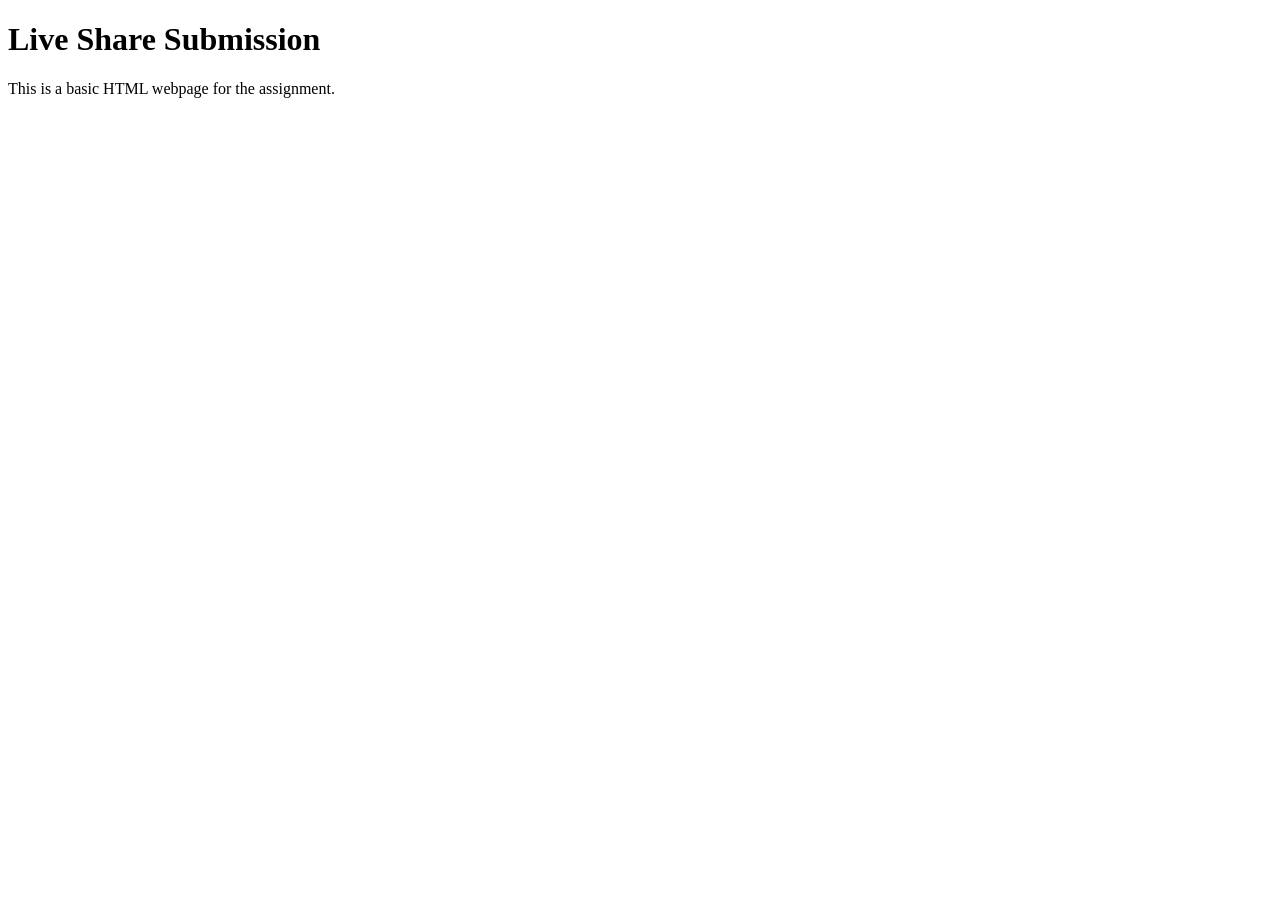
==== index.html @ 3de421b4 "Add files via upload" ====
<!DOCTYPE html>
<html lang="en">
<head>
<meta charset="UTF-8">
<meta name="viewport" content="width=device-width, initial-scale=1.0">
<title>Live Share Assignment</title>
</head>
<body>
<h1>Live Share Submission</h1>
<p>This is a basic HTML webpage for the assignment.</p>
</body>
</html>
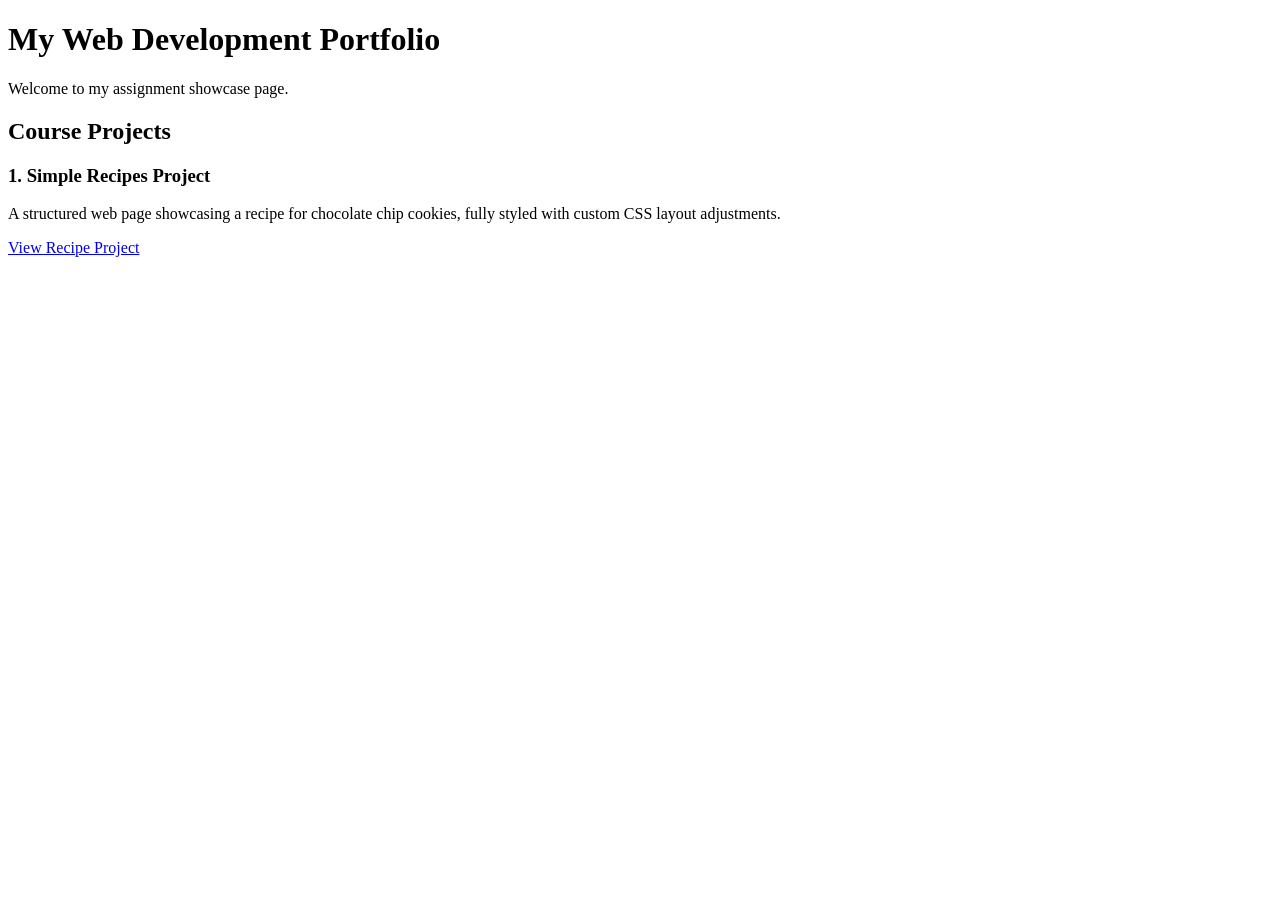
==== commit 369f230d: "Revise index.html for portfolio presentation Updated the title and content to reflect a web developm" ====
--- a/index.html
+++ b/index.html
@@ -3,10 +3,22 @@
 <head>
 <meta charset="UTF-8">
 <meta name="viewport" content="width=device-width, initial-scale=1.0">
-<title>Live Share Assignment</title>
+<title>My Web Development Portfolio</title>
+<link rel="stylesheet" href="portfolio-style.css">
 </head>
 <body>
-<h1>Live Share Submission</h1>
-<p>This is a basic HTML webpage for the assignment.</p>
+<header>
+<h1>My Web Development Portfolio</h1>
+<p>Welcome to my assignment showcase page.</p>
+</header>
+
+<main>
+<section class="project-card">
+<h2>Course Projects</h2>
+<h3>1. Simple Recipes Project</h3>
+<p>A structured web page showcasing a recipe for chocolate chip cookies, fully styled with custom CSS layout adjustments.</p>
+<a href="simple-recipes/index.html" class="btn">View Recipe Project</a>
+</section>
+</main>
 </body>
-</html>+</html>
